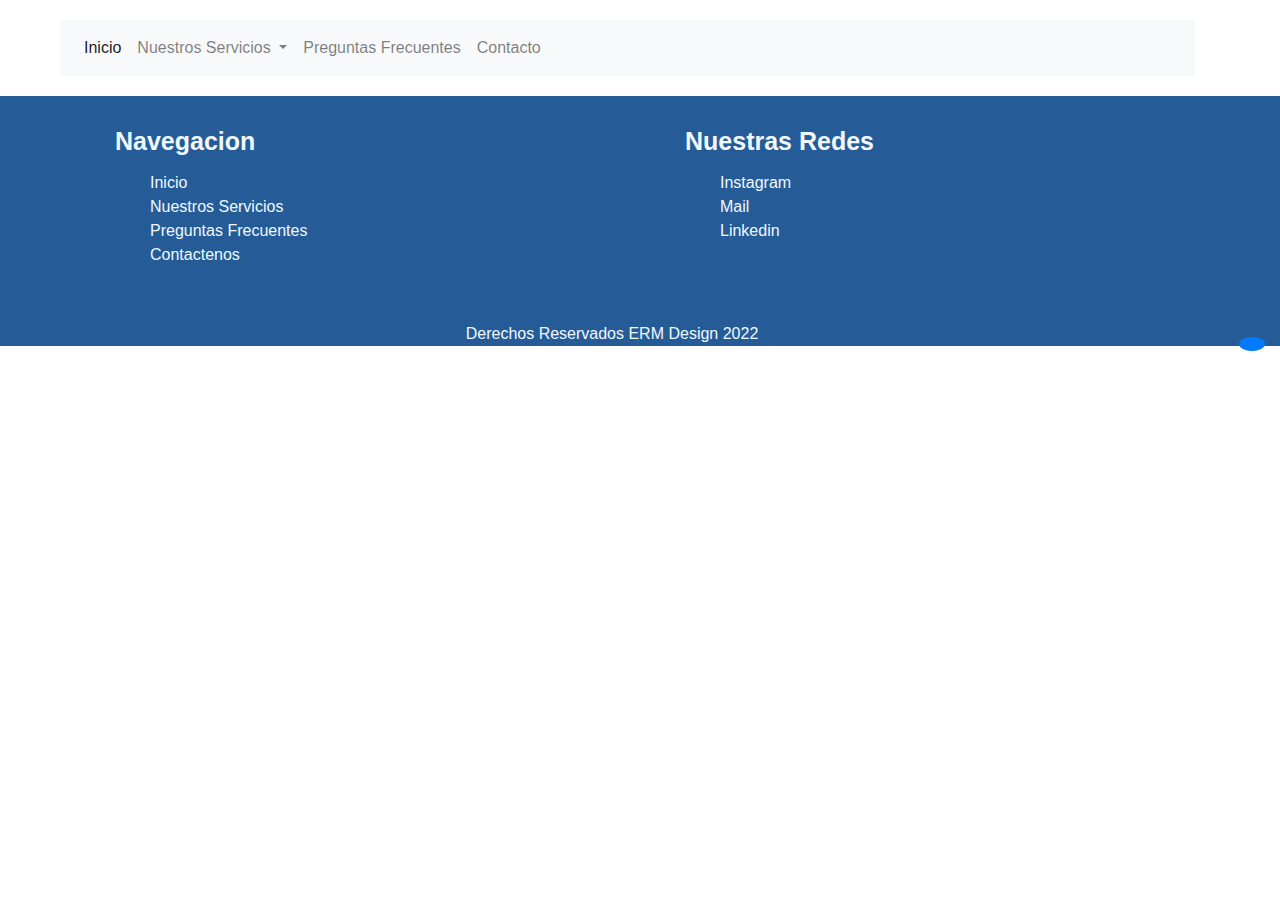
==== contacto.html @ bcbce2b3 "update css + nav mobile" ====
<!DOCTYPE html>
<html lang="en">
  <head>
    <!-- Required meta tags -->
    <meta charset="utf-8" />
    <meta
      name="viewport"
      content="width=device-width, initial-scale=1, shrink-to-fit=no"
    />

    <link rel="shortcut icon" type="img/png" href="./source/logo-erm.png">

    <!--Custom css-->
    <link rel="stylesheet" href="stylemob.css" />

    <!-- Bootstrap CSS -->
    <link
      rel="stylesheet"
      href="https://stackpath.bootstrapcdn.com/bootstrap/4.3.1/css/bootstrap.min.css"
    />
    <!--Font Awesome 6-->
    <link
      rel="stylesheet"
      href="https://cdnjs.cloudflare.com/ajax/libs/font-awesome/6.1.1/css/all.min.css"
      integrity="sha512-KfkfwYDsLkIlwQp6LFnl8zNdLGxu9YAA1QvwINks4PhcElQSvqcyVLLD9aMhXd13uQjoXtEKNosOWaZqXgel0g=="
      crossorigin="anonymous"
      referrerpolicy="no-referrer"
    />

    <title>ERM Design</title>
  </head>
  <body>
    <header class="container">
      

      <!--Hamburguesa-->

      <nav class="navbar navbar-expand-lg navbar-light bg-light" id="hamburguesa">
        
        <button class="navbar-toggler" type="button" data-toggle="collapse" data-target="#navbarSupportedContent" aria-controls="navbarSupportedContent" aria-expanded="false" aria-label="Toggle navigation">
          <span class="navbar-toggler-icon"> <a href="#" class="logo">
            <img src="source/logo-erm.png" alt="" />
          </a> </span>
        </button>
       
      
        <div class="collapse navbar-collapse" id="navbarSupportedContent">
          <ul class="navbar-nav mr-auto">
            <li class="nav-item active">
              <a class="nav-link" href="index.html">Inicio <span class="sr-only"></span></a>
            </li>
           
            <li class="nav-item dropdown">
              <a class="nav-link dropdown-toggle" href="nuestrosservicios.html" role="button" data-toggle="dropdown" aria-expanded="false">
                Nuestros Servicios
              </a>
              <div class="dropdown-menu">
                <a class="dropdown-item" href="nuestrosservicios.html">Sitios Web, Catalogos</a>
                <div class="dropdown-divider"></div>
                <a class="dropdown-item" href="nuestrosservicios.html">E-commerce</a>
              </div>
            </li>
            <li class="nav-item">
              <a class="nav-link" href="preguntas.html">Preguntas Frecuentes</a>
            </li>
            <li class="nav-item">
              <a class="nav-link" href="contacto.html">Contacto</a>
            </li>
          </ul>
         
        </div>
      </nav>
      <!--Fin hamburguesa-->
    </header>

    <!--Body-->

    

    <footer>
      <div class="container">
        <div class="row">
          <div class="col-sm">
            <h3>Navegacion</h3>
            <ul class="navegacion">
              <li><i class="fa-solid fa-house"></i> <a href="index.html">Inicio</a></li>
              <li><i class="fa-solid fa-gears"></i> <a href="nuestrosservicios.html">Nuestros Servicios</a></li>
              <li><i class="fa-solid fa-circle-question"></i> <a href="preguntas.html">Preguntas Frecuentes</a></li>
              <li><i class="fa-solid fa-mobile-screen"></i> <a href="contacto.html">Contactenos</a></li>
            </ul>
          </div>
          <div class="col-sm">
            <h3>Nuestras Redes</h3>
            <ul class="nuestras-redes">
              <li><i class="fa-brands fa-instagram"></i> <a href="https://www.secure.instagram.com/eze__romero/" target="_blank">Instagram</a></li>
              <li><i class="fa-solid fa-envelope"></i> <a href="mailto:romeroeze7613gmail.com" target="_blank">Mail</a></li>
              <li><i class="fa-brands fa-linkedin"></i> <a href="https://www.linkedin.com/in/ezequiel-romero-mansilla-609020175/" target="_blank">Linkedin</a></li>
            </ul>
          </div>

          
        </div>
      </div>

      <br />

      
        <button class="btn btn-primary"  id="arriba" >
          <i class="fa fa-chevron-up"></i>
        </button>
     
      
      <section class="copy">
        <p>
          Derechos Reservados ERM Design
          <i class="fa fa-copyright" aria-hidden="true"></i> 2022
        </p>
      </section>
    </footer>

    <!-- Custom JavaScript -->

    <script src="main.js"></script>

    <!-- jQuery first, then Popper.js, then Bootstrap JS -->
    <script src="https://code.jquery.com/jquery-3.3.1.slim.min.js"></script>
    <script src="https://cdnjs.cloudflare.com/ajax/libs/popper.js/1.14.7/umd/popper.min.js"></script>
    <script src="https://stackpath.bootstrapcdn.com/bootstrap/4.3.1/js/bootstrap.min.js"></script>
  </body>
</html>
---- stylemob.css ----
:root{
    --primary: #2a296a ;
    --secondary: #255c98;
    --primaryhover: #9eccea ;
    --secondaryhover: #a4edea ;

    --grey: rgba(69, 69, 69, 0.629) ;
}

*{
    margin: 0;
}

html{
    scroll-behavior: smooth;
}

/*boton ir arriba*/

#arriba{
    border-radius: 50%;
    float: right;
    margin: 15px;
}


/*Header*/




header .logo img{
    height: 25vh;
    width: 90vw;
   padding: -150px;
   margin-top: -50px;
   margin-bottom: -30px ;
   margin-left: 25px ;
    
        
}

header .nav{
    display: none;
    justify-content: center;
    
}

header .nav li a{
    list-style: none;
    color: rgb(11, 51, 51);
    
}
#hamburguesa{
    margin-top: 20px;
    margin-bottom: 20px;
    margin-left: -25px;
   
}



/*Jumbo + imagen*/

.jumbotron{
    font-weight: 600;
    text-align: center;
    background-image: linear-gradient(
        0deg,
        rgba(0, 0, 0, 0.5),
        rgba(0, 0, 0, 0.5))
        ,url("source/pexels-pixabay-39284.jpg");
        background-repeat: no-repeat;
        background-size: cover;
        background-position: center center;
        
}

.jumbotron, .display-3, .lead {
    color: white;
} 

.jumbotron a{
    background-color: #255c98 ;
    border: #255c98;
    
} 

.jumbotron a:hover{
    background-color: #2a296a;
}

.chevron {
    
    animation-name: movimiento;
    animation-duration: 2s;
    animation-iteration-count: infinite;
  
  }
   
  
    @keyframes movimiento{
   
    0% {transform: translateY(15px);}
    25% {transform: translateY(15px);}
    50% {transform: translateY(25px);}
    75% {transform: translateY(25px);}
    100% {transform: translateY(15px);}
  
}


.container .especialidades{
    font-size: 20px;

}

.container .especialiades{
      font-weight: 600;
      font-size: 9vw;
      margin: 15px;
}

.container .row .web{
    font-weight: 600;
    text-align: center;
    color: aliceblue;
    margin: 15px;
    padding: 15px;
    background-image: linear-gradient(
        0deg,
        rgba(0, 0, 0, 0.5),
        rgba(0, 0, 0, 0.5))
        ,url("source/pexels-pixabay-39284.jpg");
        background-repeat: no-repeat;
        background-size: cover;
        background-position: center center;
    border-radius: 15px;

}
.container .row .ecommerce{
    font-weight: 600;
    text-align: center;
    color: aliceblue;
    margin: 15px;
    padding: 15px;
    background-image: linear-gradient(
        0deg,
        rgba(0, 0, 0, 0.5),
        rgba(0, 0, 0, 0.5))
        ,url("source/pexels-photomix-company-230544.jpg");
        background-repeat: no-repeat;
        background-size: cover;
        background-position: center center;
    border-radius: 15px;
}

.container .row .mobile{
    font-weight: 600;
    text-align: center;
    color: aliceblue;
    margin: 15px;
    padding: 15px;
        background-image: linear-gradient(
        0deg,
        rgba(0, 0, 0, 0.5),
        rgba(0, 0, 0, 0.5))
        ,url("source/pexels-lisa-fotios-1092644.jpg");
        background-repeat: no-repeat;
        background-size: cover;
        background-position: center center;
    border-radius: 15px;    
}


.text-desarrollo{
    display: none;
}

.text-ecommerce{
    display: none;
}



footer{
    margin: 0px;
    background-color: #255c98 ;
}
footer .container .row .col-sm{
    color: aliceblue;
    margin: 15px;
}

footer .container .row .col-sm h3{
    font-weight: 600;
    margin: 15px;
}


footer .container .row .col-sm ul li {
    list-style: none;
    text-decoration: none;
}

footer .container .row .col-sm ul li a{

    text-decoration: none;
    color: aliceblue;
    
}

footer .col-sm h3{
    font-size: 25px;
}

.nuestras-redes li i {
    margin: 5px;

}

.navegacion li i {
    margin: 5px;

}

.copy{
    text-align: center;
    color:aliceblue ;
}



/*Preguntas frecuentes*/

#accordion .card .card-header{
    background-color: #255c98;
}


#accordion .card .card-header .mb-0{
    margin-left: 30%;
    
}


#accordion .card .card-header .mb-0 button{

    text-decoration: none;
    color:rgb(12, 36, 36);
    font-size: 1.1rem;
    font-weight: 600;    

}


#accordion .card .card-body p{
    font-size: 1rem;
    
}

#accordion .card .card-body ul{
    font-size: 1rem;
}

/*Nuestros Servicios*/

#sitiosweb, #ecommerce{
    width: 100% !important;
    height: 80px;
    background-color: #255c98;
    text-align: center;
    padding: 25px;
}

.col-md-4{
    margin-bottom: 30px;
}

.container .servicios .row .col-md-4 .card img{
    margin-bottom: 25px;
}

 


.metodos-de-pago-preguntas {

    background-color: #2a296a;
    width: auto;
    height: 100px;
    
}

#distintos-metodos {

    color: azure;
    font-size: 20px;
    text-align: center;
    padding-top: 35px; 
}



@media screen and  (min-width:750px ) {

   
    header .logo img{
        height: 30vh;
        width: 90vw;
       
        
            
    }
    
    header .nav{
        display: flex;
        justify-content: center;
        
    }
    
    header .nav li a{
        list-style: none;
        color: rgb(11, 51, 51);
        
    }

    




    .text-desarrollo{
        display: block;
    }
    
    .text-ecommerce{
        display: block;
    }
    



}
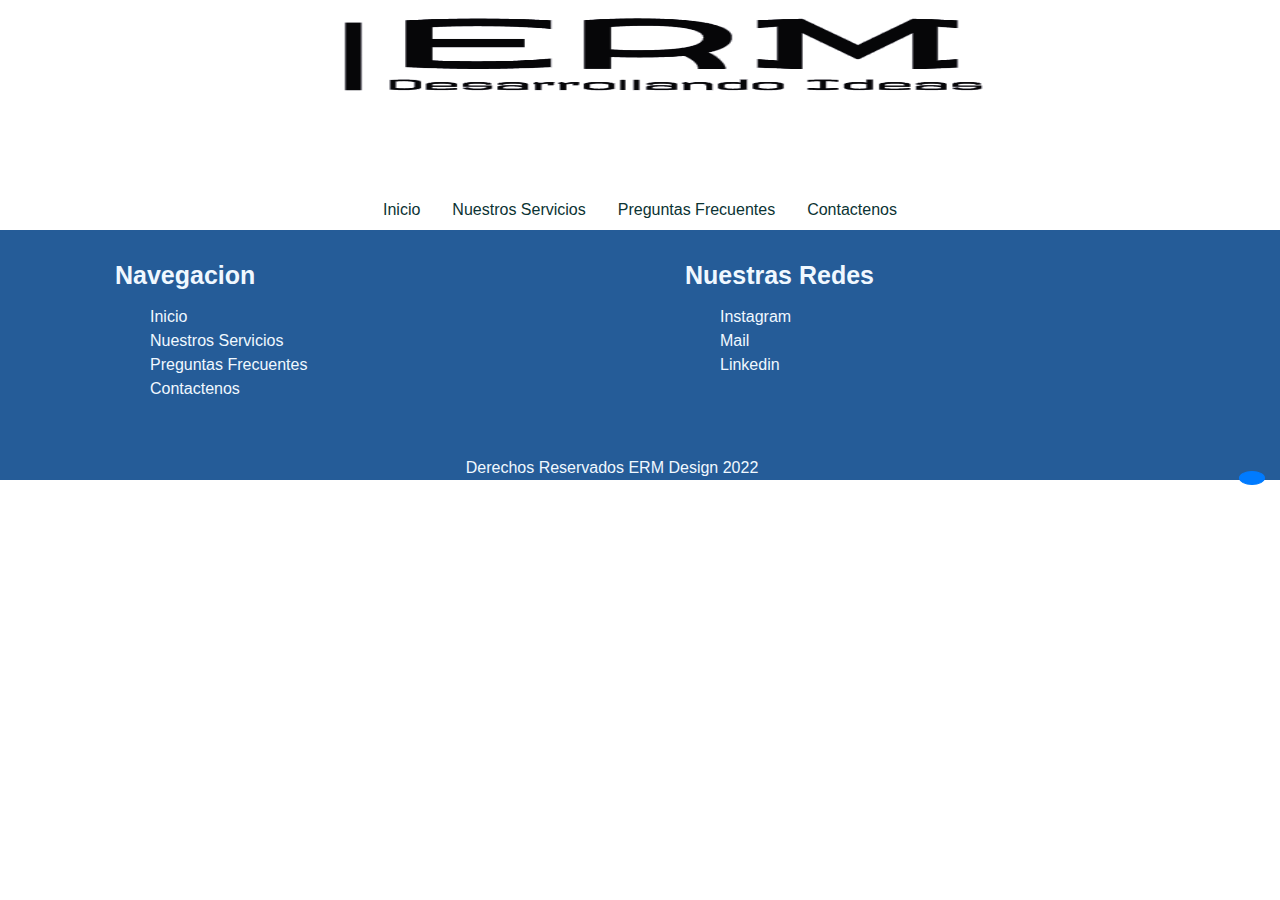
==== commit 24597391: "update logo en mobile" ====
--- a/contacto.html
+++ b/contacto.html
@@ -31,8 +31,8 @@
   </head>
   <body>
     <header class="container">
+
       
-
       <!--Hamburguesa-->
 
       <nav class="navbar navbar-expand-lg navbar-light bg-light" id="hamburguesa">
@@ -71,6 +71,30 @@
         </div>
       </nav>
       <!--Fin hamburguesa-->
+
+
+
+
+      <a href="#" class="logo" id="logo">
+        <img src="source/logo-erm.png" alt="" />
+      </a>
+
+      <ul class="nav">
+        <li class="nav-item">
+          <a class="nav-link active" href="index.html">Inicio</a>
+        </li>
+        <li class="nav-item">
+          <a class="nav-link" href="nuestrosservicios.html"
+            >Nuestros Servicios</a
+          >
+        </li>
+        <li class="nav-item">
+          <a class="nav-link" href="preguntas.html">Preguntas Frecuentes</a>
+        </li>
+        <li class="nav-item">
+          <a class="nav-link" href="contacto.html">Contactenos</a>
+        </li>
+      </ul>
     </header>
 
     <!--Body-->
--- a/stylemob.css
+++ b/stylemob.css
@@ -58,7 +58,9 @@
    
 }
 
-
+#logo{
+    display: none;
+}
 
 /*Jumbo + imagen*/
 
@@ -184,9 +186,11 @@
 
 
 footer{
+    height: auto;
     margin: 0px;
     background-color: #255c98 ;
 }
+
 footer .container .row .col-sm{
     color: aliceblue;
     margin: 15px;
@@ -302,7 +306,7 @@
 
 
 
-@media screen and  (min-width:750px ) {
+@media  (min-width:750px ) {
 
    
     header .logo img{
@@ -325,9 +329,15 @@
         
     }
 
-    
-
-
+    #hamburguesa{
+        display: none;
+    }    
+
+    #logo{
+        display: block;
+    }
+    
+    
 
 
     .text-desarrollo{
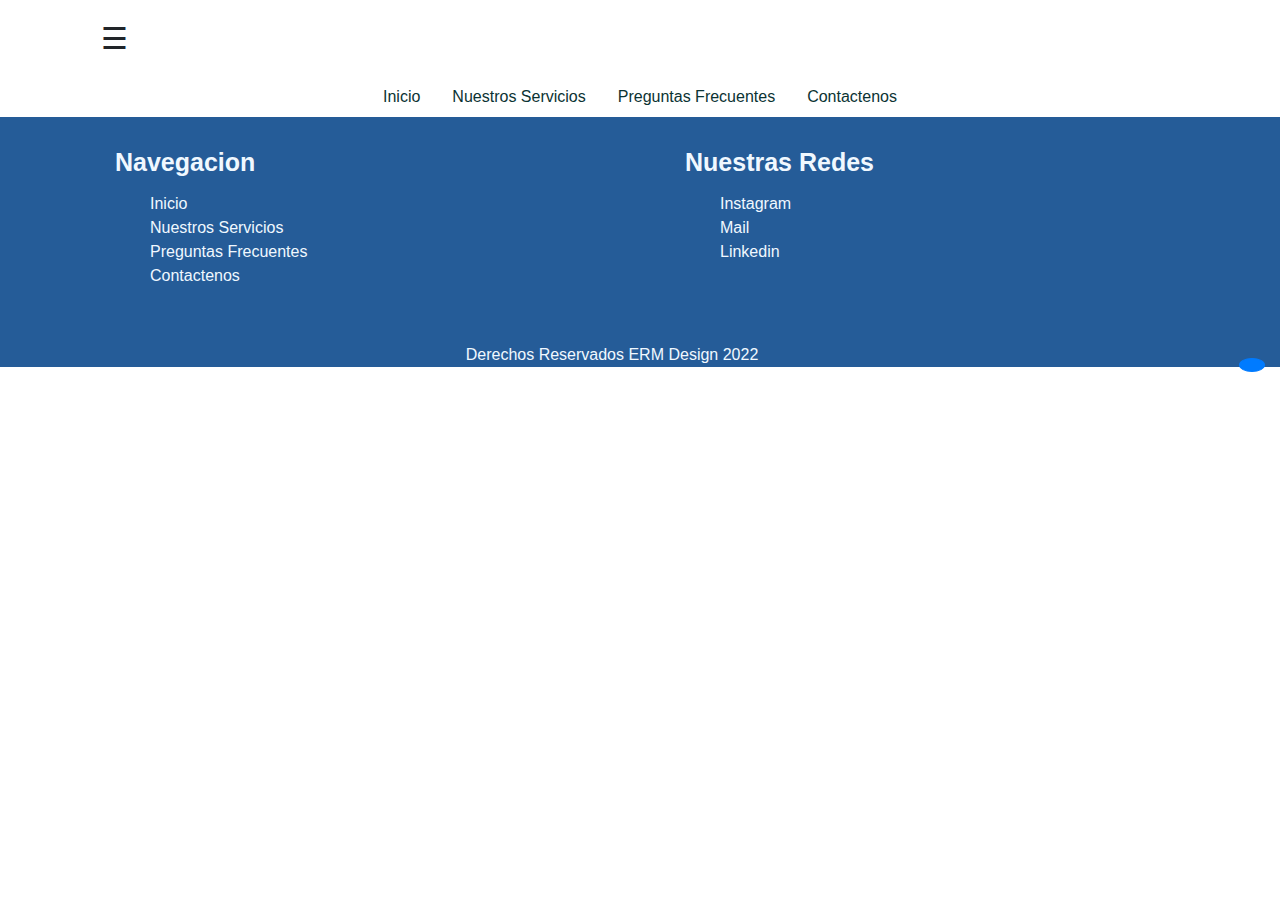
==== commit 767db994: "update 31/10" ====
--- a/contacto.html
+++ b/contacto.html
@@ -33,51 +33,25 @@
     <header class="container">
 
       
+     
       <!--Hamburguesa-->
+      <div id="mySidenav" class="sidenav">
+        <a href="javascript:void(0)" class="closebtn" onclick="closeNav()">&times;</a>
+        <a href="index.html">Inicio</a>
+        <a href="nuestrosservicios.html">Nuestros Servicios</a>
+        <a href="preguntas.html">Preguntas Frecuentes</a>
+        <a href="contacto.html">Contactenos</a>
+      </div>
+      
+      
 
-      <nav class="navbar navbar-expand-lg navbar-light bg-light" id="hamburguesa">
+      <div id="main">
         
-        <button class="navbar-toggler" type="button" data-toggle="collapse" data-target="#navbarSupportedContent" aria-controls="navbarSupportedContent" aria-expanded="false" aria-label="Toggle navigation">
-          <span class="navbar-toggler-icon"> <a href="#" class="logo">
-            <img src="source/logo-erm.png" alt="" />
-          </a> </span>
-        </button>
-       
+        <span style="font-size:30px;cursor:pointer" onclick="openNav()">&#9776;  </span>
+      </div>
       
-        <div class="collapse navbar-collapse" id="navbarSupportedContent">
-          <ul class="navbar-nav mr-auto">
-            <li class="nav-item active">
-              <a class="nav-link" href="index.html">Inicio <span class="sr-only"></span></a>
-            </li>
-           
-            <li class="nav-item dropdown">
-              <a class="nav-link dropdown-toggle" href="nuestrosservicios.html" role="button" data-toggle="dropdown" aria-expanded="false">
-                Nuestros Servicios
-              </a>
-              <div class="dropdown-menu">
-                <a class="dropdown-item" href="nuestrosservicios.html">Sitios Web, Catalogos</a>
-                <div class="dropdown-divider"></div>
-                <a class="dropdown-item" href="nuestrosservicios.html">E-commerce</a>
-              </div>
-            </li>
-            <li class="nav-item">
-              <a class="nav-link" href="preguntas.html">Preguntas Frecuentes</a>
-            </li>
-            <li class="nav-item">
-              <a class="nav-link" href="contacto.html">Contacto</a>
-            </li>
-          </ul>
-         
-        </div>
-      </nav>
       <!--Fin hamburguesa-->
 
-
-
-
-      <a href="#" class="logo" id="logo">
-        <img src="source/logo-erm.png" alt="" />
-      </a>
 
       <ul class="nav">
         <li class="nav-item">
@@ -144,7 +118,7 @@
 
     <!-- Custom JavaScript -->
 
-    <script src="main.js"></script>
+    <script src="./main.js"></script>
 
     <!-- jQuery first, then Popper.js, then Bootstrap JS -->
     <script src="https://code.jquery.com/jquery-3.3.1.slim.min.js"></script>
--- a/stylemob.css
+++ b/stylemob.css
@@ -9,10 +9,12 @@
 
 *{
     margin: 0;
+    
 }
 
 html{
     scroll-behavior: smooth;
+    
 }
 
 /*boton ir arriba*/
@@ -58,8 +60,58 @@
    
 }
 
+/*hamburguesa*/
+.sidenav {
+    height: 100%;
+    width: 0;
+    position: fixed;
+    z-index: 1;
+    top: 0;
+    left: 0;
+    background-color: #111;
+    overflow-x: hidden;
+    transition: 0.5s;
+    padding-top: 60px;
+  }
+  
+  .sidenav a {
+    padding: 8px 8px 8px 32px;
+    text-decoration: none;
+    font-size: 25px;
+    color: #818181;
+    display: block;
+    transition: 0.3s;
+  }
+  
+  .sidenav a:hover {
+    color: #f1f1f1;
+  }
+  
+  .sidenav .closebtn {
+    position: absolute;
+    top: 0;
+    right: 25px;
+    font-size: 36px;
+    margin-left: 50px;
+  }
+  
+  #main {
+    transition: margin-left .5s;
+    padding: 16px;
+  }
+  
+  @media screen and (max-height: 450px) {
+    .sidenav {padding-top: 15px;}
+    .sidenav a {font-size: 18px;}
+  }
+
+
+
+
+
 #logo{
-    display: none;
+    display: block;
+    margin-top: -45px;
 }
 
 /*Jumbo + imagen*/
@@ -69,8 +121,8 @@
     text-align: center;
     background-image: linear-gradient(
         0deg,
-        rgba(0, 0, 0, 0.5),
-        rgba(0, 0, 0, 0.5))
+        rgba(0, 0, 0, 0.7),
+        rgba(0, 0, 0, 0.7))
         ,url("source/pexels-pixabay-39284.jpg");
         background-repeat: no-repeat;
         background-size: cover;
@@ -131,8 +183,8 @@
     padding: 15px;
     background-image: linear-gradient(
         0deg,
-        rgba(0, 0, 0, 0.5),
-        rgba(0, 0, 0, 0.5))
+        rgba(0, 0, 0, 0.7),
+        rgba(0, 0, 0, 0.7))
         ,url("source/pexels-pixabay-39284.jpg");
         background-repeat: no-repeat;
         background-size: cover;
@@ -148,8 +200,8 @@
     padding: 15px;
     background-image: linear-gradient(
         0deg,
-        rgba(0, 0, 0, 0.5),
-        rgba(0, 0, 0, 0.5))
+        rgba(0, 0, 0, 0.7),
+        rgba(0, 0, 0, 0.7))
         ,url("source/pexels-photomix-company-230544.jpg");
         background-repeat: no-repeat;
         background-size: cover;
@@ -157,22 +209,7 @@
     border-radius: 15px;
 }
 
-.container .row .mobile{
-    font-weight: 600;
-    text-align: center;
-    color: aliceblue;
-    margin: 15px;
-    padding: 15px;
-        background-image: linear-gradient(
-        0deg,
-        rgba(0, 0, 0, 0.5),
-        rgba(0, 0, 0, 0.5))
-        ,url("source/pexels-lisa-fotios-1092644.jpg");
-        background-repeat: no-repeat;
-        background-size: cover;
-        background-position: center center;
-    border-radius: 15px;    
-}
+
 
 
 .text-desarrollo{
@@ -180,6 +217,32 @@
 }
 
 .text-ecommerce{
+    display: none;
+}
+
+
+.fa-check{
+    margin: 5px;
+    color: rgb(131, 181, 33);
+    font-size: 25px;
+}
+
+#lista-ecommerce{
+    text-align: center;
+    margin-left: -25px;
+    list-style: none;
+}
+
+#lista-ecommerce-mob{
+    display: none;
+}
+
+#lista-desarrollo{
+    text-align: center;
+    margin-left: -25px;
+    list-style: none;
+}
+#lista-desarrollo-mob{
     display: none;
 }
 
@@ -348,7 +411,26 @@
         display: block;
     }
     
-
+    #lista-ecommerce{
+        display: none;
+    }
+
+    #lista-ecommerce-mob{
+        display: block;
+        list-style: none;
+        padding: 15px;
+    }
+    
+    #lista-desarrollo{
+        display: none;
+    }
+
+    #lista-desarrollo-mob{
+        display: block;
+        list-style: none;
+        padding: 15px;
+    }
+    
 
 
 }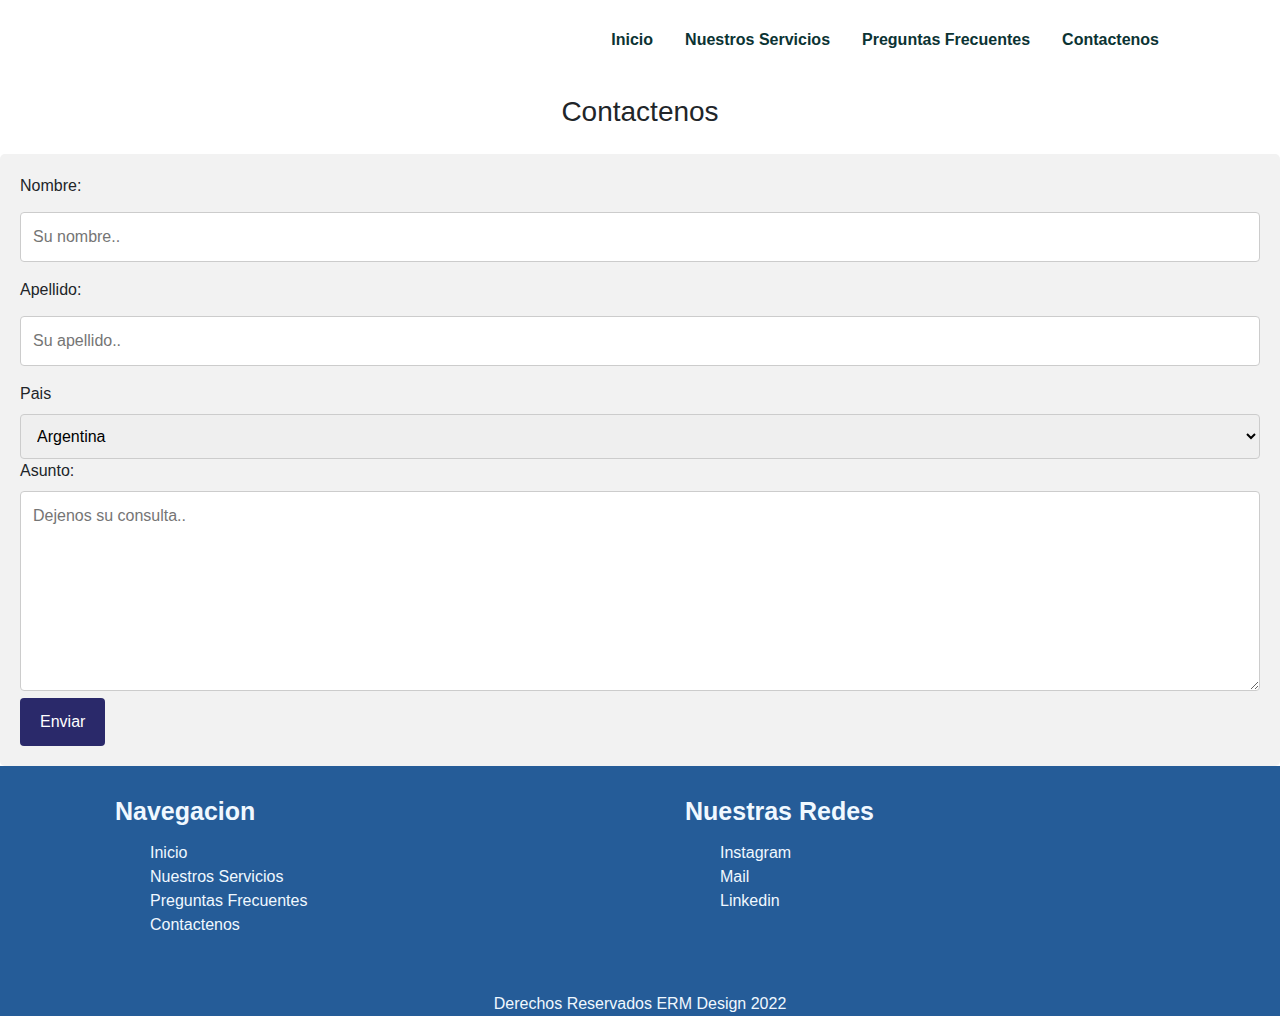
==== commit 49e192a5: "update contactenos + css" ====
--- a/contacto.html
+++ b/contacto.html
@@ -26,6 +26,9 @@
       crossorigin="anonymous"
       referrerpolicy="no-referrer"
     />
+     <!--JQuery-->
+		<script src="https://ajax.googleapis.com/ajax/libs/jquery/3.5.1/jquery.min.js"></script>
+
 
     <title>ERM Design</title>
   </head>
@@ -72,6 +75,32 @@
     </header>
 
     <!--Body-->
+
+  
+    <h3 class="title-contacto">Contactenos</h3>
+
+<div class="container-contacto">
+  <form action="/action_page.php">
+    <label for="fname">Nombre: </label>
+    <input type="text" id="fname" name="firstname" placeholder="Su nombre..">
+
+    <label for="lname">Apellido: </label>
+    <input type="text" id="lname" name="lastname" placeholder="Su apellido..">
+
+    <label for="country">Pais</label>
+    <select id="country" name="country">
+      <option value="argentina">Argentina</option>
+      <option value="otro">Otro</option>
+    </select>
+
+    <label for="subject">Asunto: </label>
+    <textarea id="subject" name="subject" placeholder="Dejenos su consulta.." style="height:200px"></textarea>
+
+    <input type="submit" value="Enviar">
+  </form>
+</div>
+
+
 
     
 
@@ -121,7 +150,6 @@
     <script src="./main.js"></script>
 
     <!-- jQuery first, then Popper.js, then Bootstrap JS -->
-    <script src="https://code.jquery.com/jquery-3.3.1.slim.min.js"></script>
     <script src="https://cdnjs.cloudflare.com/ajax/libs/popper.js/1.14.7/umd/popper.min.js"></script>
     <script src="https://stackpath.bootstrapcdn.com/bootstrap/4.3.1/js/bootstrap.min.js"></script>
   </body>
--- a/stylemob.css
+++ b/stylemob.css
@@ -1,436 +1,1390 @@
-:root{
-    --primary: #2a296a ;
-    --secondary: #255c98;
-    --primaryhover: #9eccea ;
-    --secondaryhover: #a4edea ;
-
-    --grey: rgba(69, 69, 69, 0.629) ;
-}
-
-*{
-    margin: 0;
-    
-}
-
-html{
-    scroll-behavior: smooth;
-    
+:root {
+  --primary: #2a296a;
+  --secondary: #255c98;
+  --primaryhover: #9eccea;
+  --secondaryhover: #a4edea;
+
+  --grey: rgba(69, 69, 69, 0.629);
+}
+
+* {
+  margin: 0;
+}
+
+html {
+  scroll-behavior: smooth;
 }
 
 /*boton ir arriba*/
 
-#arriba{
-    border-radius: 50%;
-    float: right;
-    margin: 15px;
-}
-
+#arriba {
+  border-radius: 50%;
+
+  margin: 15px;
+}
 
 /*Header*/
 
-
-
-
-header .logo img{
-    height: 25vh;
-    width: 90vw;
-   padding: -150px;
-   margin-top: -50px;
-   margin-bottom: -30px ;
-   margin-left: 25px ;
-    
-        
-}
-
-header .nav{
-    display: none;
-    justify-content: center;
-    
-}
-
-header .nav li a{
+header .logo img {
+  height: 25vh;
+  width: 90vw;
+  padding: -150px;
+  margin-top: -50px;
+  margin-bottom: -30px;
+  margin-left: 25px;
+}
+
+header .nav {
+  display: none;
+  justify-content: center;
+}
+
+header .nav li a {
+  list-style: none;
+  color: rgb(11, 51, 51);
+}
+
+#hamburguesa {
+  margin-top: 20px;
+  margin-bottom: 20px;
+  margin-left: -25px;
+}
+
+/*hamburguesa*/
+.sidenav {
+  height: 100%;
+  width: 0;
+  position: fixed;
+  z-index: 1;
+  top: 0;
+  left: 0;
+  background-color: #111;
+  overflow-x: hidden;
+  transition: 0.5s;
+  padding-top: 60px;
+}
+
+.sidenav a {
+  padding: 8px 8px 8px 32px;
+  text-decoration: none;
+  font-size: 25px;
+  color: #818181;
+  display: block;
+  transition: 0.3s;
+}
+
+.sidenav a:hover {
+  color: #f1f1f1;
+}
+
+.sidenav .closebtn {
+  position: absolute;
+  top: 0;
+  right: 25px;
+  font-size: 36px;
+  margin-left: 50px;
+}
+
+#main {
+  transition: margin-left 0.5s;
+  padding: 10px;
+  margin-left: -20px;
+  margin-top: -30px;
+  text-align: left;
+}
+
+@media screen and (max-height: 450px) {
+  .sidenav {
+    padding-top: 15px;
+  }
+  .sidenav a {
+    font-size: 18px;
+  }
+}
+
+#logo {
+  display: block;
+  margin-top: -45px;
+}
+
+/*Jumbo + imagen*/
+
+.jumbotron {
+  font-weight: 600;
+  text-align: center;
+  background-image: linear-gradient(
+      0deg,
+      rgba(0, 0, 0, 0.7),
+      rgba(0, 0, 0, 0.7)
+    ),
+    url("source/pexels-pixabay-39284.jpg");
+  background-repeat: no-repeat;
+  background-size: cover;
+  background-position: center center;
+}
+
+.jumbotron,
+.display-3,
+.lead {
+  color: white;
+}
+
+.jumbotron a {
+  background-color: #255c98;
+  border: #255c98;
+  box-shadow: 5px 5px 5px gray;
+}
+
+.jumbotron a:hover {
+  background-color: #2a296a;
+}
+
+.chevron {
+  animation-name: movimiento;
+  animation-duration: 2s;
+  animation-iteration-count: infinite;
+}
+
+@keyframes movimiento {
+  0% {
+    transform: translateY(15px);
+  }
+  25% {
+    transform: translateY(15px);
+  }
+  50% {
+    transform: translateY(25px);
+  }
+  75% {
+    transform: translateY(25px);
+  }
+  100% {
+    transform: translateY(15px);
+  }
+}
+
+.container .especialidades {
+  font-size: 20px;
+}
+
+.container .especialiades {
+  font-weight: 600;
+  font-size: 9vw;
+  margin: 15px;
+}
+
+.container .row .web {
+  font-weight: 600;
+  text-align: center;
+  color: aliceblue;
+  margin: 15px;
+  padding: 15px;
+  background-image: linear-gradient(
+      0deg,
+      rgba(0, 0, 0, 0.7),
+      rgba(0, 0, 0, 0.7)
+    ),
+    url("source/pexels-pixabay-39284.jpg");
+  background-repeat: no-repeat;
+  background-size: cover;
+  background-position: center center;
+  border-radius: 15px;
+  box-shadow: 5px 5px 5px gray;
+}
+.container .row .ecommerce {
+  font-weight: 600;
+  text-align: center;
+  color: aliceblue;
+  margin: 15px;
+  padding: 15px;
+  background-image: linear-gradient(
+      0deg,
+      rgba(0, 0, 0, 0.7),
+      rgba(0, 0, 0, 0.7)
+    ),
+    url("source/pexels-photomix-company-230544.jpg");
+  background-repeat: no-repeat;
+  background-size: cover;
+  background-position: center center;
+  border-radius: 15px;
+  box-shadow: 5px 5px 5px gray;
+}
+
+.text-desarrollo {
+  display: none;
+}
+
+.text-ecommerce {
+  display: none;
+}
+
+.fa-check {
+  margin: 5px;
+  color: rgb(131, 181, 33);
+  font-size: 25px;
+}
+
+#lista-ecommerce {
+  text-align: center;
+  margin-left: -25px;
+  list-style: none;
+}
+
+#lista-ecommerce-mob {
+  display: none;
+}
+
+#lista-desarrollo {
+  text-align: center;
+  margin-left: -25px;
+  list-style: none;
+}
+#lista-desarrollo-mob {
+  display: none;
+}
+
+
+/*contactenos*/
+.title-contacto{
+  text-align: center;
+  margin: 10px;
+  padding: 15px;
+}
+
+
+input[type="text"],
+select,
+textarea {
+  width: 100%;
+  padding: 12px;
+  border: 1px solid #ccc;
+  border-radius: 4px;
+  box-sizing: border-box;
+  margin-top: 6px;
+  margin-bottom: 16px;
+  resize: vertical;
+}
+
+input[type="submit"] {
+  background-color: #2a296a;
+  color: white;
+  padding: 12px 20px;
+  border: none;
+  border-radius: 4px;
+  cursor: pointer;
+}
+
+input[type="submit"]:hover {
+  background-color: #255c98;
+}
+
+.container-contacto {
+  border-radius: 5px;
+  background-color: #f2f2f2;
+  padding: 20px;
+}
+
+
+
+/*Boton de wpp*/
+
+.btn_popup {
+  line-height: 1.4285em;
+  text-rendering: optimizeLegibility;
+  font-size: 10px;
+  font-weight: 400;
+  color: #333435;
+  -webkit-font-smoothing: antialiased;
+  -webkit-box-sizing: border-box;
+  position: fixed;
+  bottom: 30px;
+  cursor: pointer;
+  font-family: Arial, Helvetica, sans-serif;
+  z-index: 999999999;
+  right: 20px;
+  left: unset;
+  -webkit-tap-highlight-color: rgba(0, 0, 0, 0.25);
+  transition: 1s;
+}
+
+.wa__btn_popup_txt {
+  line-height: 1.4285em;
+  text-rendering: optimizeLegibility;
+  font-weight: 400;
+  -webkit-font-smoothing: antialiased;
+  cursor: pointer;
+  font-family: Arial, Helvetica, sans-serif;
+  -webkit-box-sizing: border-box;
+  -webkit-tap-highlight-color: rgba(0, 0, 0, 0.25);
+  position: absolute;
+  width: 56px;
+  right: 100%;
+  background-color: #f5f7f9;
+  font-size: 12px;
+  color: #43474e;
+  top: 15px;
+  padding: 7px 0 7px 12px;
+  margin-right: 7px;
+  letter-spacing: -0.03em;
+  -webkit-border-radius: 4px;
+  -webkit-transition: 0.4s ease all;
+  left: 100%;
+  display: none;
+}
+.wa__btn_popup_icon {
+  line-height: 1.4285em;
+  text-rendering: optimizeLegibility;
+  font-size: 10px;
+  font-weight: 400;
+  color: #333435;
+  -webkit-font-smoothing: antialiased;
+  cursor: pointer;
+  font-family: Arial, Helvetica, sans-serif;
+  -webkit-box-sizing: border-box;
+  -webkit-tap-highlight-color: rgba(0, 0, 0, 0.25);
+  width: 60px;
+  height: 60px;
+  -webkit-border-radius: 50%;
+  -webkit-box-shadow: 0px 6px 8px 2px rgba(0, 0, 0, 0.5);
+  background: #2db742;
+}
+
+.wa__btn_popup_icon::before {
+  content: "";
+  position: absolute;
+  z-index: 1;
+  width: 100%;
+  height: 100%;
+  left: 0;
+  top: 0;
+  background: transparent url("source/whatsapp_1.png") center center no-repeat;
+  background-size: 100px auto;
+  -webkit-background-size: 30px auto;
+  -moz-background-size: 30px auto;
+  transition: 0.4s ease all;
+  -webkit-transition: 0.4s ease all;
+  -moz-transition: 0.4s ease all;
+  transform: translateX(360);
+}
+
+.wa__btn_popup_icon::after {
+  content: "";
+  opacity: 0;
+  position: absolute;
+  z-index: 2;
+  width: 100%;
+  height: 100%;
+  left: 0;
+  top: 0;
+  background: transparent url("source/whatsapp_1.png") center center no-repeat;
+  background-size: 50px auto;
+  -webkit-background-size: 50px auto;
+  -moz-background-size: 14px auto;
+  transition: 0.4s ease all;
+  -webkit-transition: 0.4s ease all;
+  -moz-transition: 0.4s ease all;
+  -ms-transform: scale(0) rotate(-360deg);
+  transform: scale(0) rotate(-360deg);
+  -webkit-transform: scale(0) rotate(-360deg);
+  -moz-transform: scale(0) rotate(-360deg);
+}
+
+#cajadecontactoWhatsApp {
+  line-height: 1.4285em;
+  text-rendering: optimizeLegibility;
+  font-size: 16px;
+  font-weight: 400;
+  color: #333435;
+  -webkit-font-smoothing: antialiased;
+  -webkit-box-sizing: border-box;
+  font-family: Arial, Helvetica, sans-serif;
+  width: 252px;
+  height: auto;
+  -webkit-border-radius: 5px 5px 8px 8px;
+  position: fixed;
+  overflow: hidden;
+  -webkit-box-shadow: 0px 10px 10px 4px rgba(0, 0, 0, 0.04);
+  bottom: 120px;
+  right: 30px;
+  z-index: 9999;
+  -webkit-transition: 0.4s ease all;
+  will-change: transform, visibility, opacity;
+  max-width: calc(100% - 50px);
+  left: unset;
+  -webkit-tap-highlight-color: rgba(0, 0, 0, 0.25);
+  -webkit-transform: translate(0, 0);
+  visibility: visible;
+  opacity: 1;
+  display: none;
+}
+
+.wa__popup_heading {
+  line-height: 1.4285em;
+  text-rendering: optimizeLegibility;
+  font-size: 10px;
+  font-weight: 400;
+  -webkit-font-smoothing: antialiased;
+  font-family: Arial, Helvetica, sans-serif;
+  visibility: visible;
+  -webkit-box-sizing: border-box;
+  -webkit-tap-highlight-color: rgba(0, 0, 0, 0.25);
+  position: relative;
+  padding: 15px 43px 17px 74px;
+  color: #d9ebc6;
+  background: #2db742;
+}
+
+.wa__popup_heading::before {
+  content: "";
+  background: url("source/whatsapp_1.png") center top no-repeat;
+  background-size: 33px;
+  display: block;
+  width: 55px;
+  height: 33px;
+  position: absolute;
+  top: 20px;
+  left: 12px;
+}
+
+.wa__popup_title {
+  text-rendering: optimizeLegibility;
+  font-weight: 400;
+  -webkit-font-smoothing: antialiased;
+  font-family: Arial, Helvetica, sans-serif;
+  visibility: visible;
+  -webkit-box-sizing: border-box;
+  -webkit-tap-highlight-color: rgba(0, 0, 0, 0.25);
+  padding-top: 2px;
+  font-size: 18px;
+  line-height: 24px;
+  color: #ffffff;
+}
+
+.wa__popup_intro {
+  text-rendering: optimizeLegibility;
+  font-weight: 400;
+  -webkit-font-smoothing: antialiased;
+  font-family: Arial, Helvetica, sans-serif;
+  visibility: visible;
+  -webkit-box-sizing: border-box;
+  -webkit-tap-highlight-color: rgba(0, 0, 0, 0.25);
+  padding-top: 4px;
+  font-size: 10px;
+  line-height: 20px;
+  color: #ffffff;
+  opacity: 0.8;
+}
+
+.wa__popup_content .wa__popup_content_left {
+  line-height: 1.4285em;
+  text-rendering: optimizeLegibility;
+  font-size: 16px;
+  font-weight: 400;
+  color: #ffffff;
+  -webkit-font-smoothing: antialiased;
+  font-family: Arial, Helvetica, sans-serif;
+  visibility: visible;
+  -webkit-box-sizing: border-box;
+  -webkit-tap-highlight-color: rgba(0, 0, 0, 0.25);
+  background: #fff;
+  padding: 13px 20px 21px 19px;
+  text-align: left;
+}
+
+.wa__popup_chat_box .wa__popup_content {
+  background: #ffffff;
+  padding: 13px 20px 21px 19px;
+  text-align: center;
+}
+.wa__popup_notice {
+  line-height: 1.4285em;
+  text-rendering: optimizeLegibility;
+  -webkit-font-smoothing: antialiased;
+  font-family: Arial, Helvetica, sans-serif;
+  visibility: visible;
+  text-align: left;
+  -webkit-box-sizing: border-box;
+  -webkit-tap-highlight-color: rgba(0, 0, 0, 0.25);
+  font-size: 10px;
+  color: #a5abb7;
+  font-weight: 500;
+  padding: 0 3px;
+}
+
+.wa__popup_content_list {
+  line-height: 1.4285em;
+  text-rendering: optimizeLegibility;
+  font-size: 16px;
+  font-weight: 400;
+  color: #333435;
+  -webkit-font-smoothing: antialiased;
+  font-family: Arial, Helvetica, sans-serif;
+  visibility: visible;
+  text-align: left;
+  -webkit-box-sizing: border-box;
+  -webkit-tap-highlight-color: rgba(0, 0, 0, 0.25);
+}
+
+.wa__popup_content_item {
+  line-height: 1.4285em;
+  text-rendering: optimizeLegibility;
+  font-size: 16px;
+  font-weight: 400;
+  color: #333435;
+  -webkit-font-smoothing: antialiased;
+  font-family: Arial, Helvetica, sans-serif;
+  visibility: visible;
+  text-align: left;
+  -webkit-box-sizing: border-box;
+  -webkit-tap-highlight-color: rgba(0, 0, 0, 0.25);
+}
+
+.wa__stt .wa__stt_online {
+  line-height: 1.4285em;
+  text-rendering: optimizeLegibility;
+  font-size: 16px;
+  font-weight: 400;
+  -webkit-font-smoothing: antialiased;
+  font-family: Arial, Helvetica, sans-serif;
+  visibility: visible;
+  text-align: left;
+  color: #333435;
+  -webkit-box-sizing: border-box;
+  cursor: pointer;
+  backface-visibility: hidden;
+  will-change: transform;
+  -webkit-tap-highlight-color: rgba(0, 0, 0, 0.25);
+  padding: 13px 40px 12px 74px;
+  position: relative;
+  text-decoration: none;
+  display: table;
+  width: 100%;
+  background: #f5f7f9;
+  -webkit-border-radius: 2px 4px;
+  border-left: 2px solid #2db742;
+  -webkit-transition: 0.2s ease all;
+}
+
+.wa__popup_chat_box .wa__stt.wa__stt_online {
+  transition: 0.2s ease all;
+  -webkit-transition: 0.2s ease all;
+  -moz-transition: 0.2s ease all;
+}
+
+.wa__popup_chat_box .wa__stt {
+  border-left: 2px solid #2db742;
+}
+
+.wa__popup_chat_box .wa__stt {
+  padding: 13px 40px 12px 74px;
+  position: relative;
+  text-decoration: none;
+  display: table;
+  width: 100%;
+  border-left: 2px solid #2db742;
+  background: #f5f7f9;
+  border-radius: 2px 4px;
+  -webkit-border-radius: 2px 4px;
+  -moz-border-radius: 2px 4px;
+}
+
+.wa__stt_online::before {
+  content: "";
+  transition: 0.4s ease all;
+  -webkit-transition: 0.4s ease all;
+  -moz-transition: 0.4s ease all;
+  background: rgba(0, 0, 0, 0.2);
+  position: absolute;
+  left: 0;
+  top: 0;
+  z-index: -1;
+  width: 100%;
+  height: 100%;
+  opacity: 0;
+  will-change: opacity;
+}
+.wa__btn_popup .wa__btn_popup_icon:after {
+  content: "";
+  opacity: 0;
+  position: absolute;
+  z-index: 2;
+  width: 100%;
+  height: 100%;
+  left: 0;
+  top: 0;
+  background: transparent url("source/whatsapp_1.png") center center no-repeat;
+  background-size: 14px auto;
+  -webkit-background-size: 14px auto;
+  -moz-background-size: 14px auto;
+  transition: 0.4s ease all;
+  -webkit-transition: 0.4s ease all;
+  -moz-transition: 0.4s ease all;
+  -ms-transform: scale(0) rotate(-360deg);
+  transform: scale(0) rotate(-360deg);
+  -webkit-transform: scale(0) rotate(-360deg);
+  -moz-transform: scale(0) rotate(-360deg);
+}
+
+.wa__popup_avatar {
+  line-height: 1.4285em;
+  text-rendering: optimizeLegibility;
+  font-size: 16px;
+  font-weight: 400;
+  -webkit-font-smoothing: antialiased;
+  font-family: Arial, Helvetica, sans-serif;
+  visibility: visible;
+  text-align: left;
+  color: #333435;
+  cursor: pointer;
+  -webkit-box-sizing: border-box;
+  -webkit-tap-highlight-color: rgba(0, 0, 0, 0.25);
+  position: absolute;
+  overflow: hidden;
+  -webkit-border-radius: 50%;
+  left: 12px;
+  top: 12px;
+}
+
+.wa__cs_img_wrap {
+  line-height: 1.4285em;
+  text-rendering: optimizeLegibility;
+  font-size: 10px;
+  font-weight: 400;
+  -webkit-font-smoothing: antialiased;
+  font-family: Arial, Helvetica, sans-serif;
+  visibility: visible;
+  text-align: left;
+  color: #333435;
+  cursor: pointer;
+  -webkit-box-sizing: border-box;
+  -webkit-tap-highlight-color: rgba(0, 0, 0, 0.25);
+  width: 48px;
+  height: 48px;
+  background: url("./logo-erm.png") center center no-repeat;
+  background-size: 48px 48px;
+}
+
+.wa__popup_txt {
+  line-height: 1.4285em;
+  text-rendering: optimizeLegibility;
+  font-size: 16px;
+  font-weight: 400;
+  -webkit-font-smoothing: antialiased;
+  font-family: Arial, Helvetica, sans-serif;
+  visibility: visible;
+  text-align: left;
+  color: #333435;
+  cursor: pointer;
+  -webkit-box-sizing: border-box;
+  -webkit-tap-highlight-color: rgba(0, 0, 0, 0.25);
+  display: table-cell;
+  vertical-align: middle;
+  min-height: 48px;
+  height: 48px;
+}
+
+.wa__member_name {
+  text-rendering: optimizeLegibility;
+  font-weight: 400;
+  -webkit-font-smoothing: antialiased;
+  font-family: Arial, Helvetica, sans-serif;
+  visibility: visible;
+  text-align: left;
+  cursor: pointer;
+  -webkit-box-sizing: border-box;
+  -webkit-tap-highlight-color: rgba(0, 0, 0, 0.25);
+  font-size: 14px;
+  color: #363c47;
+  line-height: 1.188em !important;
+}
+
+.wa__member_duty {
+  text-rendering: optimizeLegibility;
+  font-weight: 400;
+  -webkit-font-smoothing: antialiased;
+  font-family: Arial, Helvetica, sans-serif;
+  visibility: visible;
+  text-align: left;
+  cursor: pointer;
+  -webkit-box-sizing: border-box;
+  -webkit-tap-highlight-color: rgba(0, 0, 0, 0.25);
+  font-size: 11px;
+  color: #989b9f;
+  padding: 2px 0 0;
+  line-height: 1.125em !important;
+}
+
+.wa__popup_chat_box .wa__stt:after {
+  content: "";
+  background: url("source/whatsapp_1.png") 0 0 no-repeat;
+  position: absolute;
+  right: 14px;
+  top: 26px;
+  width: 20px;
+  height: 20px;
+  background-size: 100% 100%;
+  -webkit-background-size: 100% 100%;
+  -moz-background-size: 100% 100%;
+}
+
+footer {
+  height: auto;
+  margin: 0px;
+  background-color: #255c98;
+}
+
+footer .container .row .col-sm {
+  color: aliceblue;
+  margin: 15px;
+}
+
+footer .container .row .col-sm h3 {
+  font-weight: 600;
+  margin: 15px;
+}
+
+footer .container .row .col-sm ul li {
+  list-style: none;
+  text-decoration: none;
+}
+
+
+footer .container .row .col-sm ul li a {
+  text-decoration: none;
+  color: aliceblue;
+}
+
+footer .container .row .col-sm ul li a:hover {
+
+  color:#2a296a;
+}
+
+footer .col-sm h3 {
+  font-size: 25px;
+}
+
+.nuestras-redes li i {
+  margin: 5px;
+}
+
+.navegacion li i {
+  margin: 5px;
+}
+
+.copy {
+  text-align: center;
+  color: aliceblue;
+}
+
+/*Preguntas frecuentes*/
+
+#accordion .card .card-header {
+  background-color: #255c98;
+}
+
+#accordion .card .card-header .mb-0 {
+  margin-left: 30%;
+}
+
+#accordion .card .card-header .mb-0 button {
+  text-decoration: none;
+  color: rgb(12, 36, 36);
+  font-size: 1.1rem;
+  font-weight: 600;
+}
+
+#accordion .card .card-body p {
+  font-size: 1rem;
+}
+
+#accordion .card .card-body ul {
+  font-size: 1rem;
+}
+
+/*Nuestros Servicios*/
+
+#sitiosweb,
+#ecommerce {
+  width: 100% !important;
+  height: 80px;
+  background-color: #255c98;
+  text-align: center;
+  padding: 25px;
+}
+
+.col-md-4 {
+  margin-bottom: 30px;
+}
+
+.container .servicios .row .col-md-4 .card img {
+  margin-bottom: 25px;
+}
+
+.metodos-de-pago-preguntas {
+  background-color: #2a296a;
+  width: auto;
+  height: 100px;
+}
+
+#distintos-metodos {
+  color: azure;
+  font-size: 20px;
+  text-align: center;
+  padding-top: 35px;
+}
+
+/*Medidas para tablet y pc*/
+
+@media (min-width: 750px) {
+  .logo-nav {
+    display: flex;
+  }
+
+  header .nav {
+    display: flex;
+    justify-content: right;
+    padding: 10px;
+    margin: 10px;
+  }
+
+  header .nav li a {
     list-style: none;
     color: rgb(11, 51, 51);
-    
-}
-#hamburguesa{
-    margin-top: 20px;
-    margin-bottom: 20px;
-    margin-left: -25px;
-   
-}
-
-/*hamburguesa*/
-.sidenav {
+    font-weight: bold;
+  }
+
+  header .nav li a:hover {
+    color: #255c98;
+  }
+
+  #logo {
+    text-decoration: none;
+    display: flex;
+    align-items: left;
+  }
+
+  #main {
+    display: none;
+  }
+
+  #arriba {
+    font-size: 20px;
+    font-weight: 400;
+    color: #b7bec5;
+    -webkit-font-smoothing: antialiased;
+    -webkit-box-sizing: border-box;
+    position: fixed;
+    bottom: -850px;
+    cursor: pointer;
+    font-family: Arial, Helvetica, sans-serif;
+    z-index: 9999;
+    left: 15px;
+    right: unset;
+  }
+
+  .text-desarrollo {
+    display: block;
+  }
+
+  .text-ecommerce {
+    display: block;
+  }
+
+  #lista-ecommerce {
+    display: none;
+  }
+
+  #lista-ecommerce-mob {
+    display: block;
+    list-style: none;
+    padding: 15px;
+  }
+
+  #lista-desarrollo {
+    display: none;
+  }
+
+  #lista-desarrollo-mob {
+    display: block;
+    list-style: none;
+    padding: 15px;
+  }
+
+  /*contactenos*/
+
+  .title-contacto{
+    text-align: center;
+    margin: 10px;
+    padding: 15px;
+  }
+
+
+  input[type="text"],
+  select,
+  textarea {
+    width: 100%;
+    padding: 12px;
+    border: 1px solid #ccc;
+    border-radius: 4px;
+    box-sizing: border-box;
+    margin-top: 6px;
+    margin-bottom: 16px;
+    resize: vertical;
+  }
+
+  input[type="submit"] {
+    background-color: #2a296a;
+    color: white;
+    padding: 12px 20px;
+    border: none;
+    border-radius: 4px;
+    cursor: pointer;
+  }
+
+  input[type="submit"]:hover {
+    background-color: #255c98;
+  }
+
+  .container-contacto {
+    border-radius: 5px;
+    background-color: #f2f2f2;
+    padding: 20px;
+  }
+
+  .btn_popup {
+    line-height: 1.4285em;
+    text-rendering: optimizeLegibility;
+    font-size: 14px;
+    font-weight: 400;
+    color: #333435;
+    -webkit-font-smoothing: antialiased;
+    -webkit-box-sizing: border-box;
+    position: fixed;
+    bottom: 30px;
+    cursor: pointer;
+    font-family: Arial, Helvetica, sans-serif;
+    z-index: 999999999;
+    right: 20px;
+    left: unset;
+    -webkit-tap-highlight-color: rgba(0, 0, 0, 0.25);
+    transition: 1s;
+  }
+
+  .wa__btn_popup_txt {
+    line-height: 1.4285em;
+    text-rendering: optimizeLegibility;
+    font-weight: 400;
+    -webkit-font-smoothing: antialiased;
+    cursor: pointer;
+    font-family: Arial, Helvetica, sans-serif;
+    -webkit-box-sizing: border-box;
+    -webkit-tap-highlight-color: rgba(0, 0, 0, 0.25);
+    position: absolute;
+    width: 156px;
+    right: 100%;
+    background-color: #f5f7f9;
+    font-size: 12px;
+    color: #43474e;
+    top: 15px;
+    padding: 7px 0 7px 12px;
+    margin-right: 7px;
+    letter-spacing: -0.03em;
+    -webkit-border-radius: 4px;
+    -webkit-transition: 0.4s ease all;
+    left: 100%;
+    display: none;
+  }
+  .wa__btn_popup_icon {
+    line-height: 1.4285em;
+    text-rendering: optimizeLegibility;
+    font-size: 14px;
+    font-weight: 400;
+    color: #333435;
+    -webkit-font-smoothing: antialiased;
+    cursor: pointer;
+    font-family: Arial, Helvetica, sans-serif;
+    -webkit-box-sizing: border-box;
+    -webkit-tap-highlight-color: rgba(0, 0, 0, 0.25);
+    width: 60px;
+    height: 60px;
+    -webkit-border-radius: 50%;
+    -webkit-box-shadow: 0px 6px 8px 2px rgba(0, 0, 0, 0.5);
+    background: #2db742;
+  }
+  .wa__btn_popup_icon::before {
+    content: "";
+    position: absolute;
+    z-index: 1;
+    width: 100%;
     height: 100%;
-    width: 0;
+    left: 0;
+    top: 0;
+    background: transparent url("source/whatsapp_1.png") center center no-repeat;
+    background-size: 100px auto;
+    -webkit-background-size: 30px auto;
+    -moz-background-size: 30px auto;
+    transition: 0.4s ease all;
+    -webkit-transition: 0.4s ease all;
+    -moz-transition: 0.4s ease all;
+    transform: translateX(360);
+  }
+
+  .wa__btn_popup_icon::after {
+    content: "";
+    opacity: 0;
+    position: absolute;
+    z-index: 2;
+    width: 100%;
+    height: 100%;
+    left: 0;
+    top: 0;
+    background: transparent url("source/whatsapp_1.png") center center no-repeat;
+    background-size: 50px auto;
+    -webkit-background-size: 50px auto;
+    -moz-background-size: 14px auto;
+    transition: 0.4s ease all;
+    -webkit-transition: 0.4s ease all;
+    -moz-transition: 0.4s ease all;
+    -ms-transform: scale(0) rotate(-360deg);
+    transform: scale(0) rotate(-360deg);
+    -webkit-transform: scale(0) rotate(-360deg);
+    -moz-transform: scale(0) rotate(-360deg);
+  }
+
+  #cajadecontactoWhatsApp {
+    line-height: 1.4285em;
+    text-rendering: optimizeLegibility;
+    font-size: 16px;
+    font-weight: 400;
+    color: #333435;
+    -webkit-font-smoothing: antialiased;
+    -webkit-box-sizing: border-box;
+    font-family: Arial, Helvetica, sans-serif;
+    width: 351px;
+    -webkit-border-radius: 5px 5px 8px 8px;
     position: fixed;
-    z-index: 1;
+    overflow: hidden;
+    -webkit-box-shadow: 0px 10px 10px 4px rgba(0, 0, 0, 0.04);
+    bottom: 120px;
+    right: 30px;
+    z-index: 999999998;
+    -webkit-transition: 0.4s ease all;
+    will-change: transform, visibility, opacity;
+    max-width: calc(100% - 50px);
+    left: unset;
+    -webkit-tap-highlight-color: rgba(0, 0, 0, 0.25);
+    -webkit-transform: translate(0, 0);
+    visibility: visible;
+    opacity: 1;
+    display: none;
+  }
+
+  .wa__popup_heading {
+    line-height: 1.4285em;
+    text-rendering: optimizeLegibility;
+    font-size: 16px;
+    font-weight: 400;
+    -webkit-font-smoothing: antialiased;
+    font-family: Arial, Helvetica, sans-serif;
+    visibility: visible;
+    -webkit-box-sizing: border-box;
+    -webkit-tap-highlight-color: rgba(0, 0, 0, 0.25);
+    position: relative;
+    padding: 15px 43px 17px 74px;
+    color: #d9ebc6;
+    background: #2db742;
+  }
+
+  .wa__popup_heading::before {
+    content: "";
+    background: url("source/whatsapp_1.png") center top no-repeat;
+    background-size: 33px;
+    display: block;
+    width: 55px;
+    height: 33px;
+    position: absolute;
+    top: 20px;
+    left: 12px;
+  }
+
+  .wa__popup_title {
+    text-rendering: optimizeLegibility;
+    font-weight: 400;
+    -webkit-font-smoothing: antialiased;
+    font-family: Arial, Helvetica, sans-serif;
+    visibility: visible;
+    -webkit-box-sizing: border-box;
+    -webkit-tap-highlight-color: rgba(0, 0, 0, 0.25);
+    padding-top: 2px;
+    font-size: 18px;
+    line-height: 24px;
+    color: #ffffff;
+  }
+
+  .wa__popup_intro {
+    text-rendering: optimizeLegibility;
+    font-weight: 400;
+    -webkit-font-smoothing: antialiased;
+    font-family: Arial, Helvetica, sans-serif;
+    visibility: visible;
+    -webkit-box-sizing: border-box;
+    -webkit-tap-highlight-color: rgba(0, 0, 0, 0.25);
+    padding-top: 4px;
+    font-size: 14px;
+    line-height: 20px;
+    color: #ffffff;
+    opacity: 0.8;
+  }
+
+  .wa__popup_content .wa__popup_content_left {
+    line-height: 1.4285em;
+    text-rendering: optimizeLegibility;
+    font-size: 16px;
+    font-weight: 400;
+    color: #ffffff;
+    -webkit-font-smoothing: antialiased;
+    font-family: Arial, Helvetica, sans-serif;
+    visibility: visible;
+    -webkit-box-sizing: border-box;
+    -webkit-tap-highlight-color: rgba(0, 0, 0, 0.25);
+    background: #fff;
+    padding: 13px 20px 21px 19px;
+    text-align: left;
+  }
+
+  .wa__popup_chat_box .wa__popup_content {
+    background: #ffffff;
+    padding: 13px 20px 21px 19px;
+    text-align: center;
+  }
+  .wa__popup_notice {
+    line-height: 1.4285em;
+    text-rendering: optimizeLegibility;
+    -webkit-font-smoothing: antialiased;
+    font-family: Arial, Helvetica, sans-serif;
+    visibility: visible;
+    text-align: left;
+    -webkit-box-sizing: border-box;
+    -webkit-tap-highlight-color: rgba(0, 0, 0, 0.25);
+    font-size: 16px;
+    color: #a5abb7;
+    font-weight: 500;
+    padding: 0 3px;
+  }
+
+  .wa__popup_content_list {
+    line-height: 1.4285em;
+    text-rendering: optimizeLegibility;
+    font-size: 16px;
+    font-weight: 400;
+    color: #333435;
+    -webkit-font-smoothing: antialiased;
+    font-family: Arial, Helvetica, sans-serif;
+    visibility: visible;
+    text-align: left;
+    -webkit-box-sizing: border-box;
+    -webkit-tap-highlight-color: rgba(0, 0, 0, 0.25);
+  }
+
+  .wa__popup_content_item {
+    line-height: 1.4285em;
+    text-rendering: optimizeLegibility;
+    font-size: 16px;
+    font-weight: 400;
+    color: #333435;
+    -webkit-font-smoothing: antialiased;
+    font-family: Arial, Helvetica, sans-serif;
+    visibility: visible;
+    text-align: left;
+    -webkit-box-sizing: border-box;
+    -webkit-tap-highlight-color: rgba(0, 0, 0, 0.25);
+  }
+
+  .wa__stt .wa__stt_online {
+    line-height: 1.4285em;
+    text-rendering: optimizeLegibility;
+    font-size: 16px;
+    font-weight: 400;
+    -webkit-font-smoothing: antialiased;
+    font-family: Arial, Helvetica, sans-serif;
+    visibility: visible;
+    text-align: left;
+    color: #333435;
+    -webkit-box-sizing: border-box;
+    cursor: pointer;
+    backface-visibility: hidden;
+    will-change: transform;
+    -webkit-tap-highlight-color: rgba(0, 0, 0, 0.25);
+    padding: 13px 40px 12px 74px;
+    position: relative;
+    text-decoration: none;
+    display: table;
+    width: 100%;
+    background: #f5f7f9;
+    -webkit-border-radius: 2px 4px;
+    border-left: 2px solid #2db742;
+    -webkit-transition: 0.2s ease all;
+  }
+
+  .wa__popup_chat_box .wa__stt.wa__stt_online {
+    transition: 0.2s ease all;
+    -webkit-transition: 0.2s ease all;
+    -moz-transition: 0.2s ease all;
+  }
+
+  .wa__popup_chat_box .wa__stt {
+    border-left: 2px solid #2db742;
+  }
+
+  .wa__popup_chat_box .wa__stt {
+    padding: 13px 40px 12px 74px;
+    position: relative;
+    text-decoration: none;
+    display: table;
+    width: 100%;
+    border-left: 2px solid #2db742;
+    background: #f5f7f9;
+    border-radius: 2px 4px;
+    -webkit-border-radius: 2px 4px;
+    -moz-border-radius: 2px 4px;
+  }
+
+  .wa__stt_online::before {
+    content: "";
+    transition: 0.4s ease all;
+    -webkit-transition: 0.4s ease all;
+    -moz-transition: 0.4s ease all;
+    background: rgba(0, 0, 0, 0.2);
+    position: absolute;
+    left: 0;
     top: 0;
+    z-index: -1;
+    width: 100%;
+    height: 100%;
+    opacity: 0;
+    will-change: opacity;
+  }
+  .wa__btn_popup .wa__btn_popup_icon:after {
+    content: "";
+    opacity: 0;
+    position: absolute;
+    z-index: 2;
+    width: 100%;
+    height: 100%;
     left: 0;
-    background-color: #111;
-    overflow-x: hidden;
-    transition: 0.5s;
-    padding-top: 60px;
-  }
-  
-  .sidenav a {
-    padding: 8px 8px 8px 32px;
-    text-decoration: none;
-    font-size: 25px;
-    color: #818181;
-    display: block;
-    transition: 0.3s;
-  }
-  
-  .sidenav a:hover {
-    color: #f1f1f1;
-  }
-  
-  .sidenav .closebtn {
+    top: 0;
+    background: transparent url("source/whatsapp_1.png") center center no-repeat;
+    background-size: 14px auto;
+    -webkit-background-size: 14px auto;
+    -moz-background-size: 14px auto;
+    transition: 0.4s ease all;
+    -webkit-transition: 0.4s ease all;
+    -moz-transition: 0.4s ease all;
+    -ms-transform: scale(0) rotate(-360deg);
+    transform: scale(0) rotate(-360deg);
+    -webkit-transform: scale(0) rotate(-360deg);
+    -moz-transform: scale(0) rotate(-360deg);
+  }
+
+  .wa__popup_avatar {
+    line-height: 1.4285em;
+    text-rendering: optimizeLegibility;
+    font-size: 16px;
+    font-weight: 400;
+    -webkit-font-smoothing: antialiased;
+    font-family: Arial, Helvetica, sans-serif;
+    visibility: visible;
+    text-align: left;
+    color: #333435;
+    cursor: pointer;
+    -webkit-box-sizing: border-box;
+    -webkit-tap-highlight-color: rgba(0, 0, 0, 0.25);
     position: absolute;
-    top: 0;
-    right: 25px;
-    font-size: 36px;
-    margin-left: 50px;
-  }
-  
-  #main {
-    transition: margin-left .5s;
-    padding: 16px;
-  }
-  
-  @media screen and (max-height: 450px) {
-    .sidenav {padding-top: 15px;}
-    .sidenav a {font-size: 18px;}
-  }
-
-
-
-
-
-#logo{
-    display: block;
-    margin-top: -45px;
-}
-
-/*Jumbo + imagen*/
-
-.jumbotron{
-    font-weight: 600;
-    text-align: center;
-    background-image: linear-gradient(
-        0deg,
-        rgba(0, 0, 0, 0.7),
-        rgba(0, 0, 0, 0.7))
-        ,url("source/pexels-pixabay-39284.jpg");
-        background-repeat: no-repeat;
-        background-size: cover;
-        background-position: center center;
-        
-}
-
-.jumbotron, .display-3, .lead {
-    color: white;
-} 
-
-.jumbotron a{
-    background-color: #255c98 ;
-    border: #255c98;
-    
-} 
-
-.jumbotron a:hover{
-    background-color: #2a296a;
-}
-
-.chevron {
-    
-    animation-name: movimiento;
-    animation-duration: 2s;
-    animation-iteration-count: infinite;
-  
-  }
-   
-  
-    @keyframes movimiento{
-   
-    0% {transform: translateY(15px);}
-    25% {transform: translateY(15px);}
-    50% {transform: translateY(25px);}
-    75% {transform: translateY(25px);}
-    100% {transform: translateY(15px);}
-  
-}
-
-
-.container .especialidades{
-    font-size: 20px;
-
-}
-
-.container .especialiades{
-      font-weight: 600;
-      font-size: 9vw;
-      margin: 15px;
-}
-
-.container .row .web{
-    font-weight: 600;
-    text-align: center;
-    color: aliceblue;
-    margin: 15px;
-    padding: 15px;
-    background-image: linear-gradient(
-        0deg,
-        rgba(0, 0, 0, 0.7),
-        rgba(0, 0, 0, 0.7))
-        ,url("source/pexels-pixabay-39284.jpg");
-        background-repeat: no-repeat;
-        background-size: cover;
-        background-position: center center;
-    border-radius: 15px;
-
-}
-.container .row .ecommerce{
-    font-weight: 600;
-    text-align: center;
-    color: aliceblue;
-    margin: 15px;
-    padding: 15px;
-    background-image: linear-gradient(
-        0deg,
-        rgba(0, 0, 0, 0.7),
-        rgba(0, 0, 0, 0.7))
-        ,url("source/pexels-photomix-company-230544.jpg");
-        background-repeat: no-repeat;
-        background-size: cover;
-        background-position: center center;
-    border-radius: 15px;
-}
-
-
-
-
-.text-desarrollo{
-    display: none;
-}
-
-.text-ecommerce{
-    display: none;
-}
-
-
-.fa-check{
-    margin: 5px;
-    color: rgb(131, 181, 33);
-    font-size: 25px;
-}
-
-#lista-ecommerce{
-    text-align: center;
-    margin-left: -25px;
-    list-style: none;
-}
-
-#lista-ecommerce-mob{
-    display: none;
-}
-
-#lista-desarrollo{
-    text-align: center;
-    margin-left: -25px;
-    list-style: none;
-}
-#lista-desarrollo-mob{
-    display: none;
-}
-
-
-
-footer{
-    height: auto;
-    margin: 0px;
-    background-color: #255c98 ;
-}
-
-footer .container .row .col-sm{
-    color: aliceblue;
-    margin: 15px;
-}
-
-footer .container .row .col-sm h3{
-    font-weight: 600;
-    margin: 15px;
-}
-
-
-footer .container .row .col-sm ul li {
-    list-style: none;
-    text-decoration: none;
-}
-
-footer .container .row .col-sm ul li a{
-
-    text-decoration: none;
-    color: aliceblue;
-    
-}
-
-footer .col-sm h3{
-    font-size: 25px;
-}
-
-.nuestras-redes li i {
-    margin: 5px;
-
-}
-
-.navegacion li i {
-    margin: 5px;
-
-}
-
-.copy{
-    text-align: center;
-    color:aliceblue ;
-}
-
-
-
-/*Preguntas frecuentes*/
-
-#accordion .card .card-header{
-    background-color: #255c98;
-}
-
-
-#accordion .card .card-header .mb-0{
-    margin-left: 30%;
-    
-}
-
-
-#accordion .card .card-header .mb-0 button{
-
-    text-decoration: none;
-    color:rgb(12, 36, 36);
-    font-size: 1.1rem;
-    font-weight: 600;    
-
-}
-
-
-#accordion .card .card-body p{
-    font-size: 1rem;
-    
-}
-
-#accordion .card .card-body ul{
-    font-size: 1rem;
-}
-
-/*Nuestros Servicios*/
-
-#sitiosweb, #ecommerce{
-    width: 100% !important;
-    height: 80px;
-    background-color: #255c98;
-    text-align: center;
-    padding: 25px;
-}
-
-.col-md-4{
-    margin-bottom: 30px;
-}
-
-.container .servicios .row .col-md-4 .card img{
-    margin-bottom: 25px;
-}
-
- 
-
-
-.metodos-de-pago-preguntas {
-
-    background-color: #2a296a;
-    width: auto;
-    height: 100px;
-    
-}
-
-#distintos-metodos {
-
-    color: azure;
-    font-size: 20px;
-    text-align: center;
-    padding-top: 35px; 
-}
-
-
-
-@media  (min-width:750px ) {
-
-   
-    header .logo img{
-        height: 30vh;
-        width: 90vw;
-       
-        
-            
-    }
-    
-    header .nav{
-        display: flex;
-        justify-content: center;
-        
-    }
-    
-    header .nav li a{
-        list-style: none;
-        color: rgb(11, 51, 51);
-        
-    }
-
-    #hamburguesa{
-        display: none;
-    }    
-
-    #logo{
-        display: block;
-    }
-    
-    
-
-
-    .text-desarrollo{
-        display: block;
-    }
-    
-    .text-ecommerce{
-        display: block;
-    }
-    
-    #lista-ecommerce{
-        display: none;
-    }
-
-    #lista-ecommerce-mob{
-        display: block;
-        list-style: none;
-        padding: 15px;
-    }
-    
-    #lista-desarrollo{
-        display: none;
-    }
-
-    #lista-desarrollo-mob{
-        display: block;
-        list-style: none;
-        padding: 15px;
-    }
-    
-
-
-}+    overflow: hidden;
+    -webkit-border-radius: 50%;
+    left: 12px;
+    top: 12px;
+  }
+
+  .wa__cs_img_wrap {
+    line-height: 1.4285em;
+    text-rendering: optimizeLegibility;
+    font-size: 16px;
+    font-weight: 400;
+    -webkit-font-smoothing: antialiased;
+    font-family: Arial, Helvetica, sans-serif;
+    visibility: visible;
+    text-align: left;
+    color: #333435;
+    cursor: pointer;
+    -webkit-box-sizing: border-box;
+    -webkit-tap-highlight-color: rgba(0, 0, 0, 0.25);
+    width: 48px;
+    height: 48px;
+    background: url("./logo-erm.png") center center no-repeat;
+    background-size: 48px 48px;
+  }
+
+  .wa__popup_txt {
+    line-height: 1.4285em;
+    text-rendering: optimizeLegibility;
+    font-size: 16px;
+    font-weight: 400;
+    -webkit-font-smoothing: antialiased;
+    font-family: Arial, Helvetica, sans-serif;
+    visibility: visible;
+    text-align: left;
+    color: #333435;
+    cursor: pointer;
+    -webkit-box-sizing: border-box;
+    -webkit-tap-highlight-color: rgba(0, 0, 0, 0.25);
+    display: table-cell;
+    vertical-align: middle;
+    min-height: 48px;
+    height: 48px;
+  }
+
+  .wa__member_name {
+    text-rendering: optimizeLegibility;
+    font-weight: 400;
+    -webkit-font-smoothing: antialiased;
+    font-family: Arial, Helvetica, sans-serif;
+    visibility: visible;
+    text-align: left;
+    cursor: pointer;
+    -webkit-box-sizing: border-box;
+    -webkit-tap-highlight-color: rgba(0, 0, 0, 0.25);
+    font-size: 14px;
+    color: #363c47;
+    line-height: 1.188em !important;
+  }
+
+  .wa__member_duty {
+    text-rendering: optimizeLegibility;
+    font-weight: 400;
+    -webkit-font-smoothing: antialiased;
+    font-family: Arial, Helvetica, sans-serif;
+    visibility: visible;
+    text-align: left;
+    cursor: pointer;
+    -webkit-box-sizing: border-box;
+    -webkit-tap-highlight-color: rgba(0, 0, 0, 0.25);
+    font-size: 11px;
+    color: #989b9f;
+    padding: 2px 0 0;
+    line-height: 1.125em !important;
+  }
+
+  .wa__popup_chat_box .wa__stt:after {
+    content: "";
+    background: url("source/whatsapp_1.png") 0 0 no-repeat;
+    position: absolute;
+    right: 14px;
+    top: 26px;
+    width: 20px;
+    height: 20px;
+    background-size: 100% 100%;
+    -webkit-background-size: 100% 100%;
+    -moz-background-size: 100% 100%;
+  }
+}
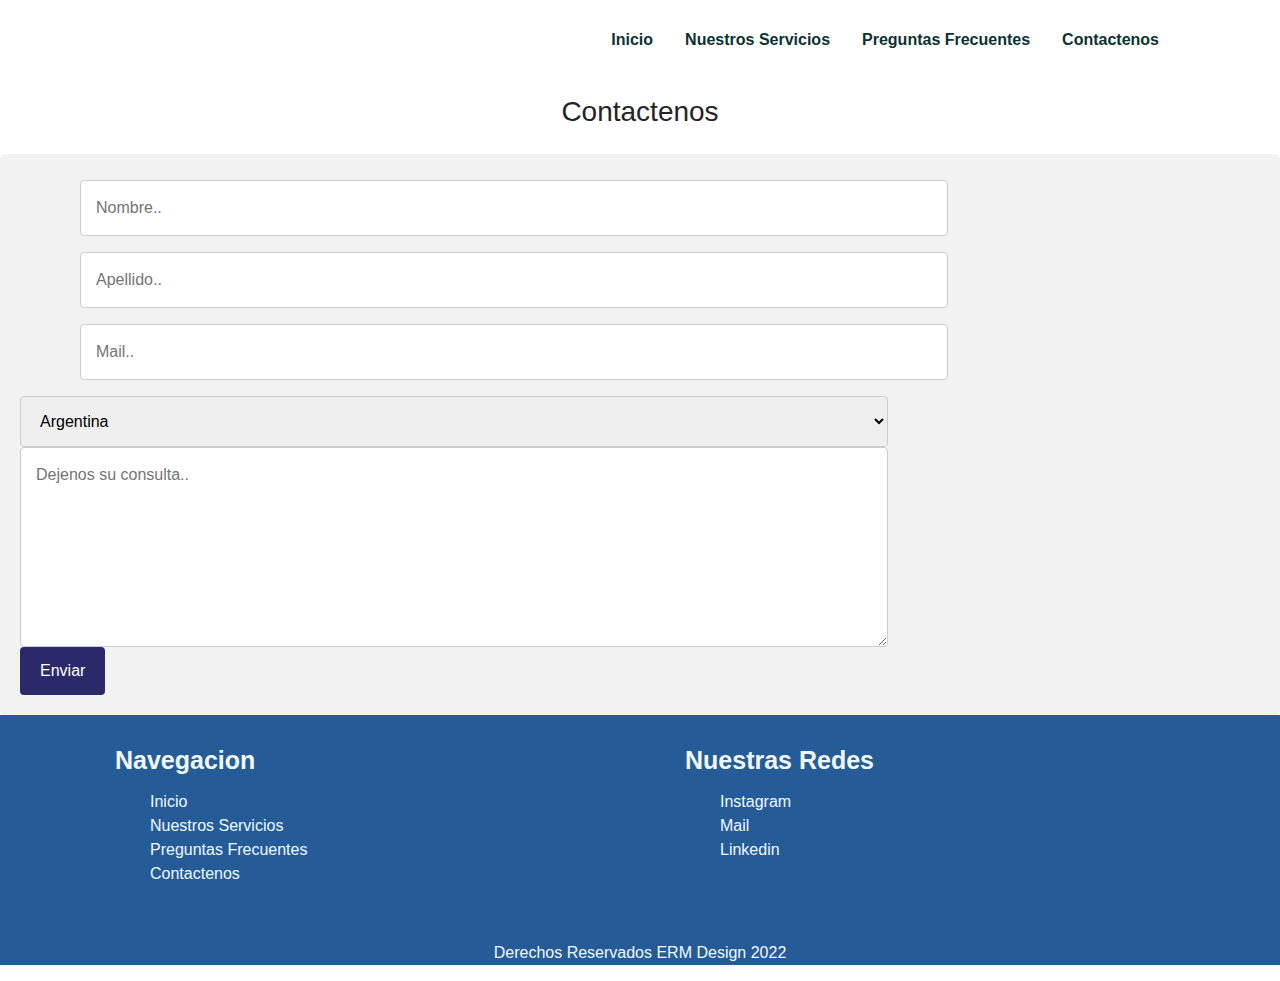
==== commit 330a24d7: "update seccion contacto" ====
--- a/contacto.html
+++ b/contacto.html
@@ -80,20 +80,23 @@
     <h3 class="title-contacto">Contactenos</h3>
 
 <div class="container-contacto">
-  <form action="/action_page.php">
-    <label for="fname">Nombre: </label>
-    <input type="text" id="fname" name="firstname" placeholder="Su nombre..">
+  <form action="#" method="POST">
+    
+    <input type="text" id="fname" name="firstname" placeholder="Nombre..">
 
-    <label for="lname">Apellido: </label>
-    <input type="text" id="lname" name="lastname" placeholder="Su apellido..">
+    
+    <input type="text" id="lname" name="lastname" placeholder="Apellido..">
 
-    <label for="country">Pais</label>
+    
+    <input type="text" id="email" name="email" placeholder="Mail..">
+
+    
     <select id="country" name="country">
       <option value="argentina">Argentina</option>
       <option value="otro">Otro</option>
     </select>
 
-    <label for="subject">Asunto: </label>
+    
     <textarea id="subject" name="subject" placeholder="Dejenos su consulta.." style="height:200px"></textarea>
 
     <input type="submit" value="Enviar">
--- a/stylemob.css
+++ b/stylemob.css
@@ -922,20 +922,24 @@
   input[type="text"],
   select,
   textarea {
-    width: 100%;
-    padding: 12px;
+    width: 70%;
+    padding: 15px;
     border: 1px solid #ccc;
     border-radius: 4px;
     box-sizing: border-box;
     margin-top: 6px;
     margin-bottom: 16px;
+    margin-left: 60px;
     resize: vertical;
+    display: block;
+    
   }
 
   input[type="submit"] {
     background-color: #2a296a;
     color: white;
     padding: 12px 20px;
+    
     border: none;
     border-radius: 4px;
     cursor: pointer;
@@ -950,6 +954,10 @@
     background-color: #f2f2f2;
     padding: 20px;
   }
+
+
+
+  /*boton de wpp*/
 
   .btn_popup {
     line-height: 1.4285em;
